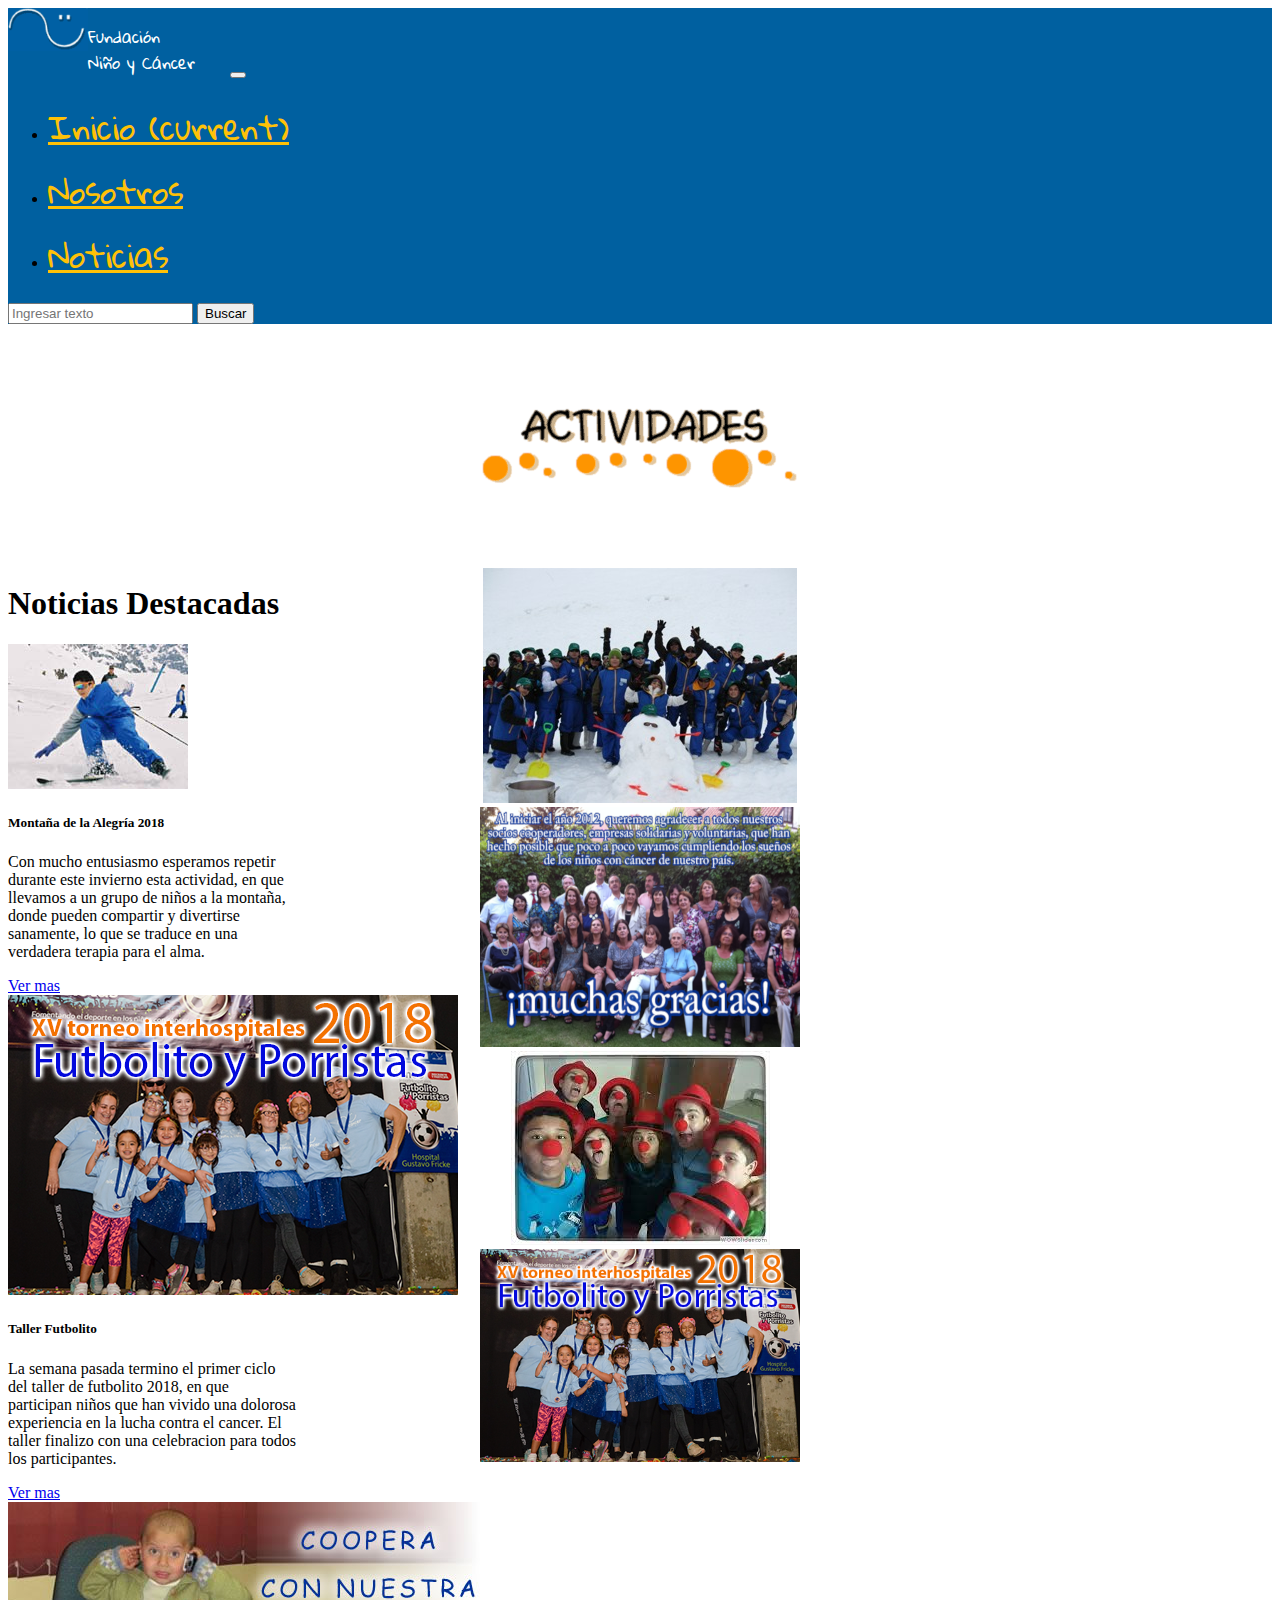
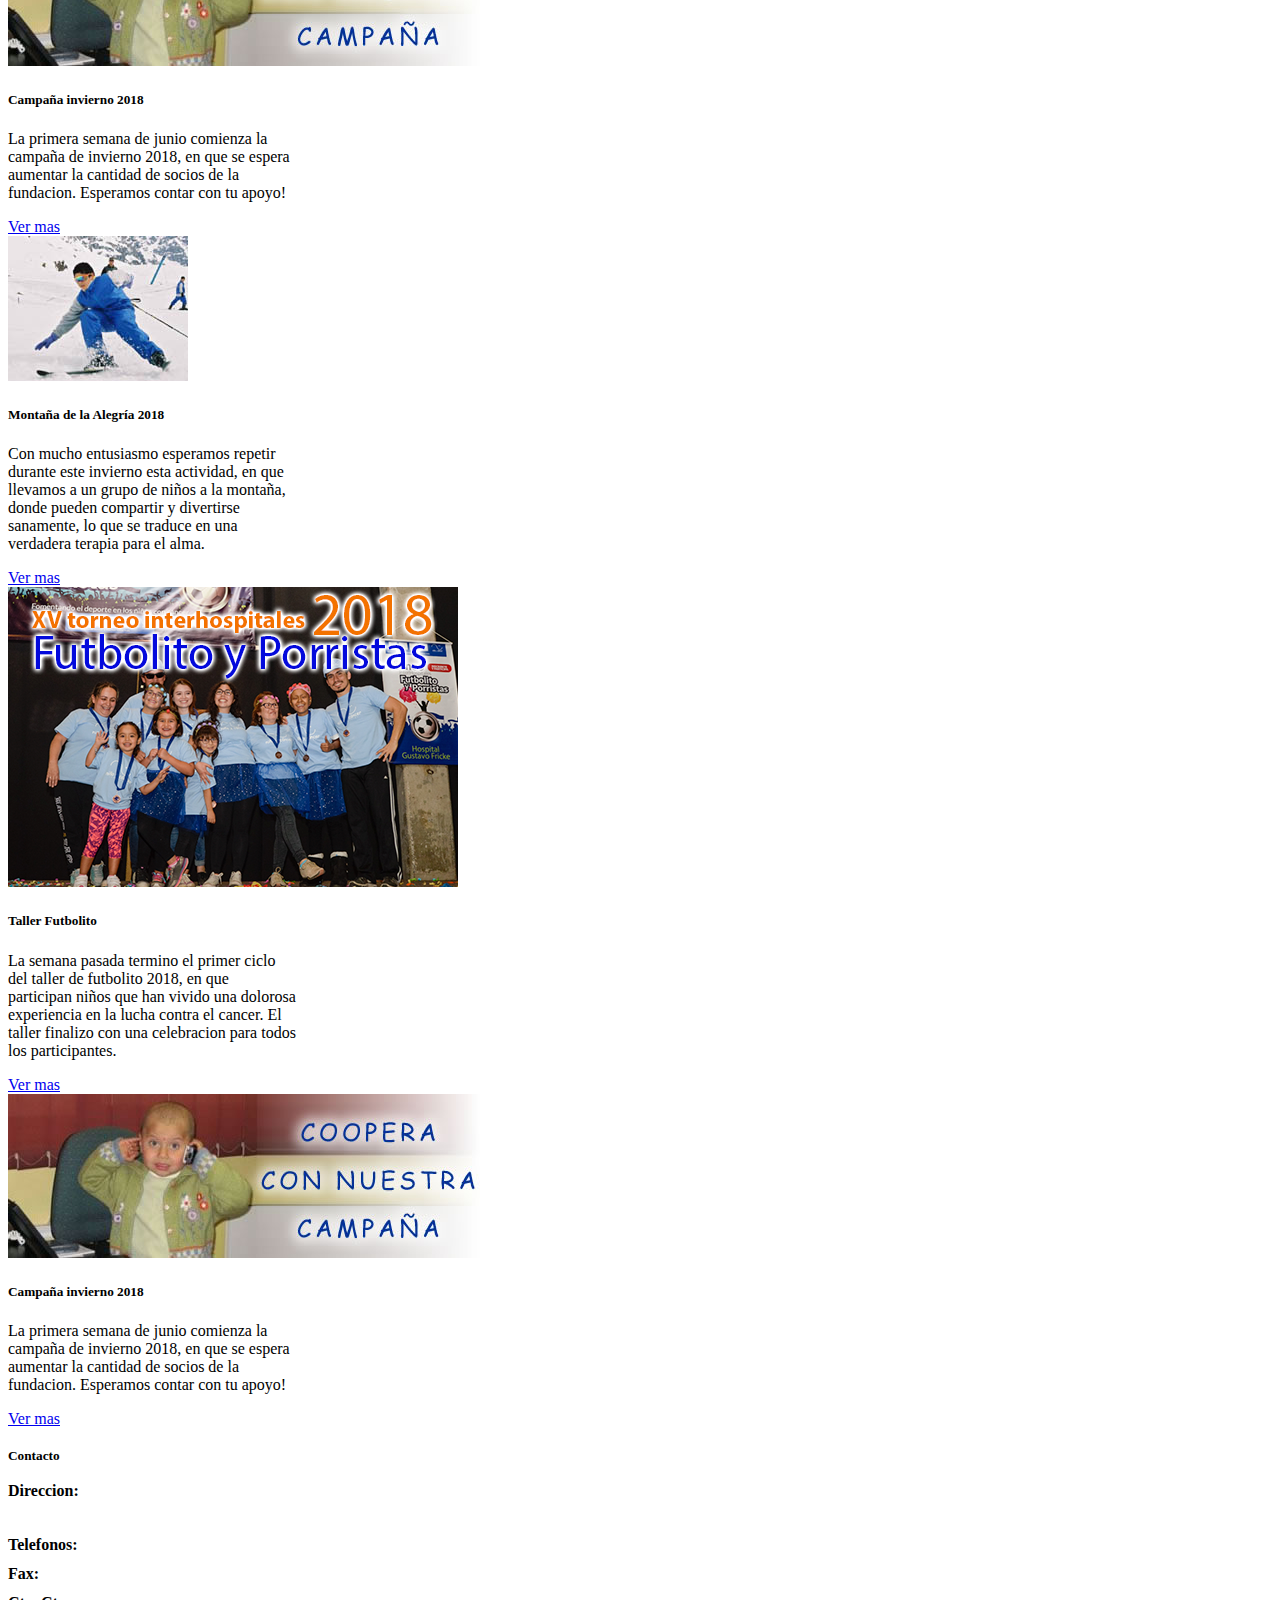
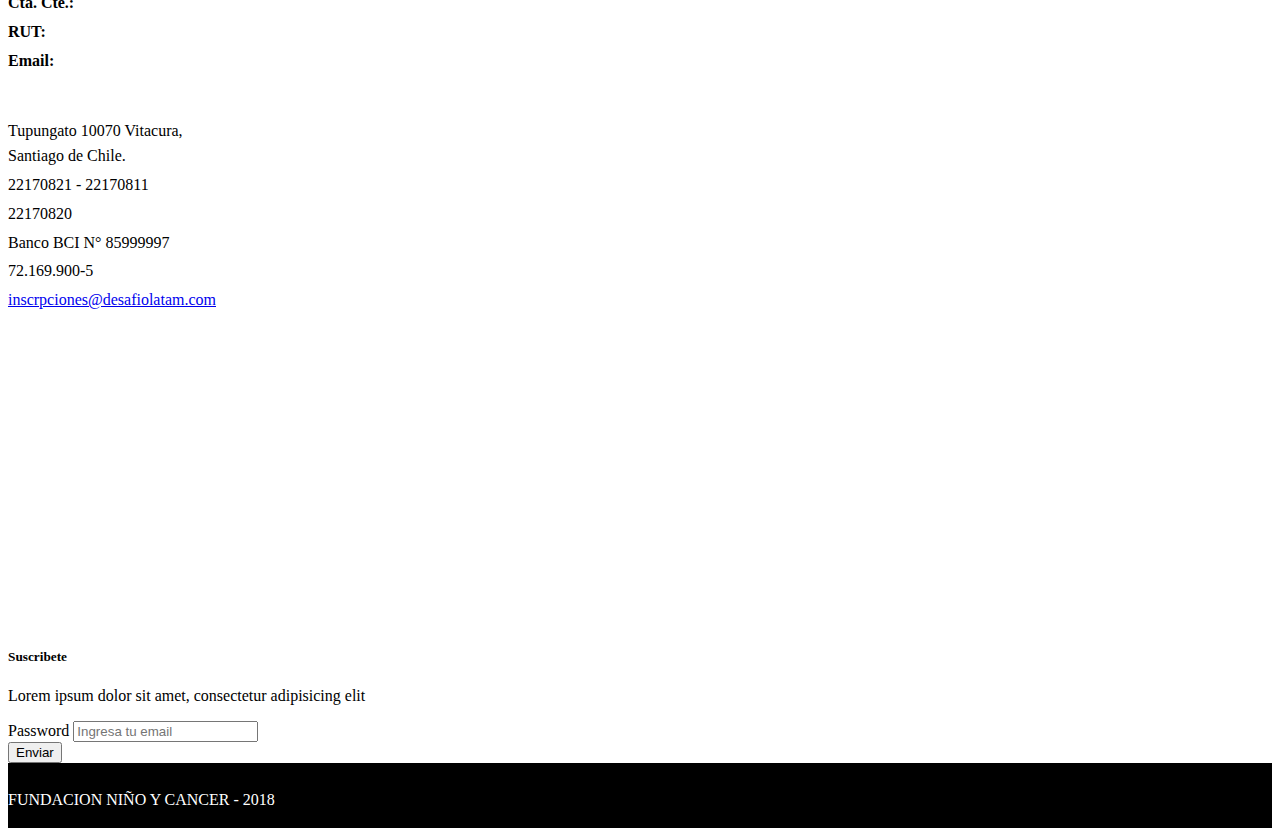
==== index.html @ 20be12de "commit 2" ====
<!doctype html>
<html lang="en">
  <head>
    <!-- Required meta tags -->
    <meta charset="utf-8">
    <meta name="viewport" content="width=device-width, initial-scale=1, shrink-to-fit=no">

    <link href="https://fonts.googleapis.com/css?family=Gloria+Hallelujah" rel="stylesheet">

    <!-- Bootstrap CSS -->
    <link rel="stylesheet" href="https://stackpath.bootstrapcdn.com/bootstrap/4.1.1/css/bootstrap.min.css" integrity="sha384-WskhaSGFgHYWDcbwN70/dfYBj47jz9qbsMId/iRN3ewGhXQFZCSftd1LZCfmhktB" crossorigin="anonymous">

    <title>Fundación Niño y Cáncer</title>
    <style type="text/css">
      .bg-light{
        background-color: #0060A0!important;
      }


      .card{
        border-color: grey;
      }



    </style>
  </head>
  <body>

    <nav class="navbar navbar-expand-lg navbar-light bg-light">
      <div style="width: 250px; height: 53px;">
      <a class="navbar-brand" href="index.html" style="float: left;"><img src="images/logo2.png" style="width: 80px; "></a>

      <p style="font-family: 'Gloria Hallelujah', cursive; font-size: 1rem; width: 110px; line-height: 26px; height: 53px; margin-bottom: 0; margin-right: 2rem; float: left; color: white;">Fundación<br>Niño y Cáncer</p>
      </div>

      <button class="navbar-toggler" type="button" data-toggle="collapse" data-target="#navbarTogglerDemo02" aria-controls="navbarTogglerDemo02" aria-expanded="false" aria-label="Toggle navigation">
        <span class="navbar-toggler-icon"></span>
      </button>

      <div class="collapse navbar-collapse" id="navbarTogglerDemo02">
        <ul class="navbar-nav mr-auto mt-2 mt-lg-0">
          <li class="nav-item active">
            <a class="nav-link" href="#" style="color: #ffc107; font-family: 'Gloria Hallelujah', cursive; font-size: 2rem; margin-right: 0.3rem;">Inicio <span class="sr-only">(current)</span></a>
          </li>
          <li class="nav-item">
            <a class="nav-link" href="nosotros.html" style="color: #ffc107;font-family: 'Gloria Hallelujah', cursive; font-size: 2rem; margin-right: 0.3rem;">Nosotros</a>
          </li>
          <li class="nav-item">
            <a class="nav-link" href="noticias.html" style="color: #ffc107; font-family: 'Gloria Hallelujah', cursive; font-size: 2rem;">Noticias</a>
          </li>
        </ul>
        <form class="form-inline my-2 my-lg-0">
          <input class="form-control mr-sm-2" type="search" placeholder="Ingresar texto">
          <button class="btn btn-outline-success my-2 my-sm-0" type="submit">Buscar</button>
        </form>
      </div>
    </nav>

    <div class="container" style="max-height: 240px;">

     <div id="carouselExampleSlidesOnly" class="carousel slide" data-ride="carousel" data-interval="4000" style="max-width: 320px; text-align: center; margin: 0px auto;">
      
      <div class="carousel-inner">
        <div class="carousel-item active" style="margin: 0 auto;">
          <img class="d-block w-100" src="images/acrtividades1.png" alt="First slide" style="max-height: 240px; max-width: 320px">
        </div>
        <div class="carousel-item" style="margin: 0 auto;">
          <img class="d-block w-100" src="images/nieve.JPG" alt="Second slide" style="max-height: 240px; max-width: 320px">
        </div>

        <div class="carousel-item" style="margin: 0 auto;">
          <img class="d-block w-100" src="images/agradecimiento1.png" alt="Third slide" style="max-height: 240px; max-width: 320px">
        </div>

        <div class="carousel-item" style="margin: 0 auto;">
          <img class="d-block w-100" src="images/ninos.jpeg" alt="Third slide" style="max-height: 240px; max-width: 320px">
        </div>

        <div class="carousel-item" style="margin: 0 auto;">
          <img class="d-block w-100" src="images/futbolito2018.png" alt="Third slide" style="max-height: 240px; max-width: 320px">
        </div>

      </div>
     </div>

    </div>

    <div class="jumbotron">
      <div class="container">
        <h1>Noticias Destacadas</h1>

        <div class="row">
          <div class="col-sm">  
            <div class="card" style="width: 18rem;">
              <img class="card-img-top" src="images/nieve2.jpg" alt="Card image cap">
              <div class="card-body">
                <h5 class="card-title">Montaña de la Alegría 2018</h5>
                <p class="card-text">Con mucho entusiasmo esperamos repetir durante este invierno esta actividad, en que llevamos a un grupo de niños a la montaña, donde pueden compartir y divertirse sanamente, lo que se traduce en una verdadera terapia para el alma.</p>
                <a href="#" class="btn btn-primary">Ver mas</a>
              </div>
            </div>
          </div>

          <div class="col-sm">
            <div class="card" style="width: 18rem;">
              <img class="card-img-top" src="images/futbolito2018.png" alt="Card image cap">
              <div class="card-body">
                <h5 class="card-title">Taller Futbolito</h5>
                <p class="card-text"> La semana pasada termino el primer ciclo del taller de futbolito 2018, en que participan niños que han vivido una dolorosa experiencia en la lucha contra el cancer. El taller finalizo con una celebracion para todos los participantes.</p>
                <a href="#" class="btn btn-primary">Ver mas</a>
              </div>
            </div>
          </div>

          <div class="col-sm">
            <div class="card" style="width: 18rem;">
              <img class="card-img-top" src="images/campana.jpg" alt="Card image cap">
              <div class="card-body">
                <h5 class="card-title">Campaña invierno 2018</h5>
                <p class="card-text"> La primera semana de junio comienza la campaña de invierno 2018, en que se espera aumentar la cantidad de socios de la fundacion. Esperamos contar con tu apoyo!</p>
                <a href="#" class="btn btn-primary">Ver mas</a>
              </div>
            </div>
          </div>
        </div>

        <div class="row">
          <div class="col-sm">  
            <div class="card" style="width: 18rem;">
              <img class="card-img-top" src="images/nieve2.jpg" alt="Card image cap">
              <div class="card-body">
                <h5 class="card-title">Montaña de la Alegría 2018</h5>
                <p class="card-text">Con mucho entusiasmo esperamos repetir durante este invierno esta actividad, en que llevamos a un grupo de niños a la montaña, donde pueden compartir y divertirse sanamente, lo que se traduce en una verdadera terapia para el alma.</p>
                <a href="#" class="btn btn-primary">Ver mas</a>
              </div>
            </div>
          </div>

          <div class="col-sm">
            <div class="card" style="width: 18rem;">
              <img class="card-img-top" src="images/futbolito2018.png" alt="Card image cap">
              <div class="card-body">
                <h5 class="card-title">Taller Futbolito</h5>
                <p class="card-text"> La semana pasada termino el primer ciclo del taller de futbolito 2018, en que participan niños que han vivido una dolorosa experiencia en la lucha contra el cancer. El taller finalizo con una celebracion para todos los participantes.</p>
                <a href="#" class="btn btn-primary">Ver mas</a>
              </div>
            </div>
          </div>

          <div class="col-sm">
            <div class="card" style="width: 18rem;">
              <img class="card-img-top" src="images/campana.jpg" alt="Card image cap">
              <div class="card-body">
                <h5 class="card-title">Campaña invierno 2018</h5>
                <p class="card-text"> La primera semana de junio comienza la campaña de invierno 2018, en que se espera aumentar la cantidad de socios de la fundacion. Esperamos contar con tu apoyo!</p>
                <a href="#" class="btn btn-primary">Ver mas</a>
              </div>
            </div>
          </div>
        </div>
      </div>
    </div>

    <div class="container">

      <div class="row justify-content-left">
        <div class="col-sm-2" style="line-height: 0.8rem">
          <h5>Contacto</h5>
          <p><strong>Direccion:<br><br><br></strong></p>
          <p><strong>Telefonos:</strong></p>
          <p><strong>Fax:</strong></p>
          <p><strong>Cta. Cte.:</strong></p>
          <p><strong>RUT:</strong></p>
          <p><strong>Email:</strong></p>




        </div>

        <div class="col-sm-7" style="line-height: 0.8rem">
          <h5><br></h5>
          <p>Tupungato 10070 Vitacura,<br><br>Santiago de Chile.</p>
          <p>22170821 - 22170811</p>
          <p>22170820</p>
          <p>Banco BCI N° 85999997</p>
          <p>72.169.900-5</p>
          <p><a href="mailto:inscrpciones@desafiolatam.com">inscrpciones@desafiolatam.com</a></p>
        </div>

        <div class="col-md-3">
          <div class="embed-responsive embed-responsive-4by3">
            <iframe class="embed-responsive-item" src="https://www.google.com/maps/embed?pb=!1m18!1m12!1m3!1d3331.5093060832223!2d-70.5393450488824!3d-33.383874501390814!2m3!1f0!2f0!3f0!3m2!1i1024!2i768!4f13.1!3m3!1m2!1s0x9662c952b6e45c13%3A0xe20a79d839401910!2sTupungato+10070%2C+Vitacura%2C+Regi%C3%B3n+Metropolitana!5e0!3m2!1ses-419!2scl!4v1527125899165" width="400" height="300" frameborder="0" style="border:0" allowfullscreen ></iframe>
          </div>
        </div>
      </div>

      <div class="row justify-content-left">
        <div class="col-sm-4">
          <h5>Suscribete</h5>
          <p>Lorem ipsum dolor sit amet, consectetur adipisicing elit</p>
          <form class="form-inline">
            <div class="form-group mb-2">
     
            </div>
            <div class="form-group mx-sm-3 mb-2">
              <label for="inputPassword2" class="sr-only">Password</label>
              <input type="password" class="form-control" id="inputPassword2" placeholder="Ingresa tu email">
            </div>
            <button type="submit" class="btn btn-primary mb-2">Enviar</button>
          </form>  
        </div>  
      </div>   


    </div>

    <div class="jumbotron" style="background-color: black; color: white; padding-top: 12px;padding-bottom: 3px; margin-bottom:0px;">
      <p>FUNDACION NIÑO Y CANCER - 2018</p>
    </div>












    <!-- Optional JavaScript -->
    <!-- jQuery first, then Popper.js, then Bootstrap JS -->
    <script src="https://code.jquery.com/jquery-3.3.1.slim.min.js" integrity="sha384-q8i/X+965DzO0rT7abK41JStQIAqVgRVzpbzo5smXKp4YfRvH+8abtTE1Pi6jizo" crossorigin="anonymous"></script>
    <script src="https://cdnjs.cloudflare.com/ajax/libs/popper.js/1.14.3/umd/popper.min.js" integrity="sha384-ZMP7rVo3mIykV+2+9J3UJ46jBk0WLaUAdn689aCwoqbBJiSnjAK/l8WvCWPIPm49" crossorigin="anonymous"></script>
    <script src="https://stackpath.bootstrapcdn.com/bootstrap/4.1.1/js/bootstrap.min.js" integrity="sha384-smHYKdLADwkXOn1EmN1qk/HfnUcbVRZyYmZ4qpPea6sjB/pTJ0euyQp0Mk8ck+5T" crossorigin="anonymous"></script>
  </body>
</html>
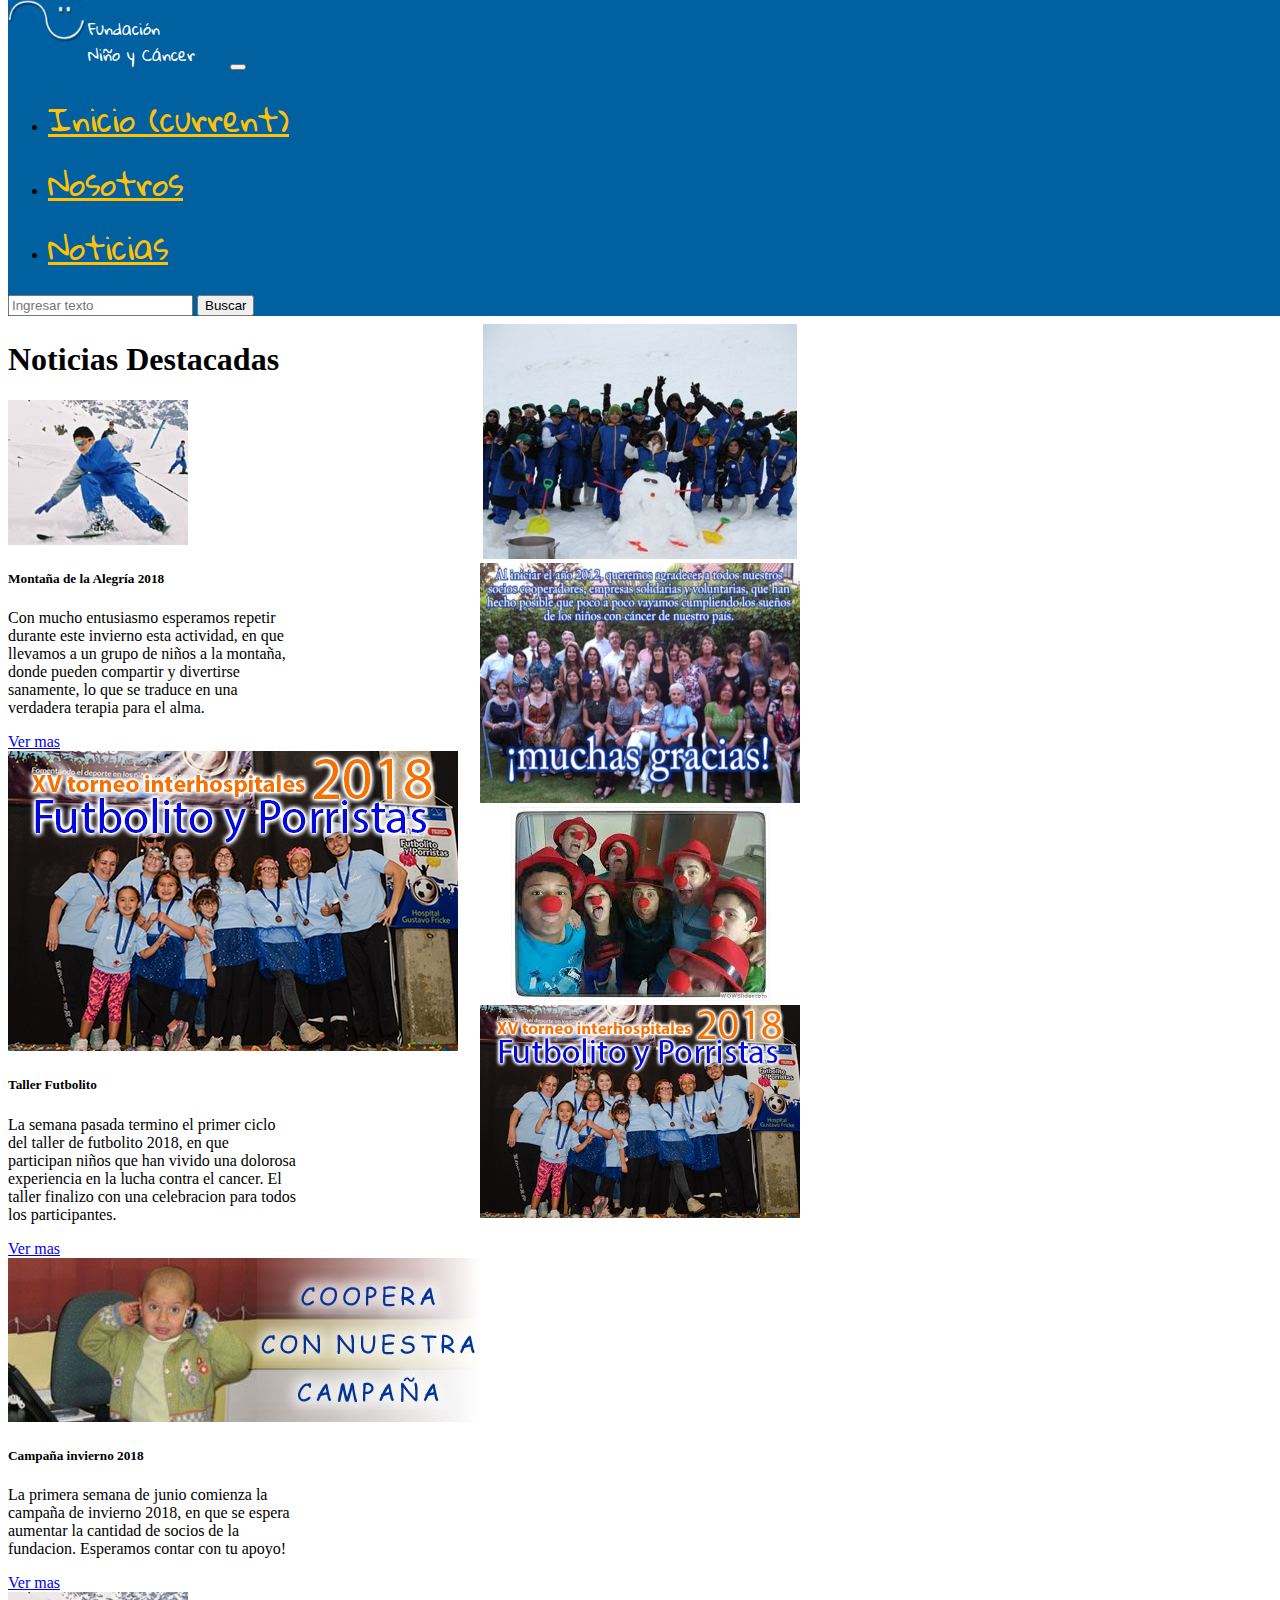
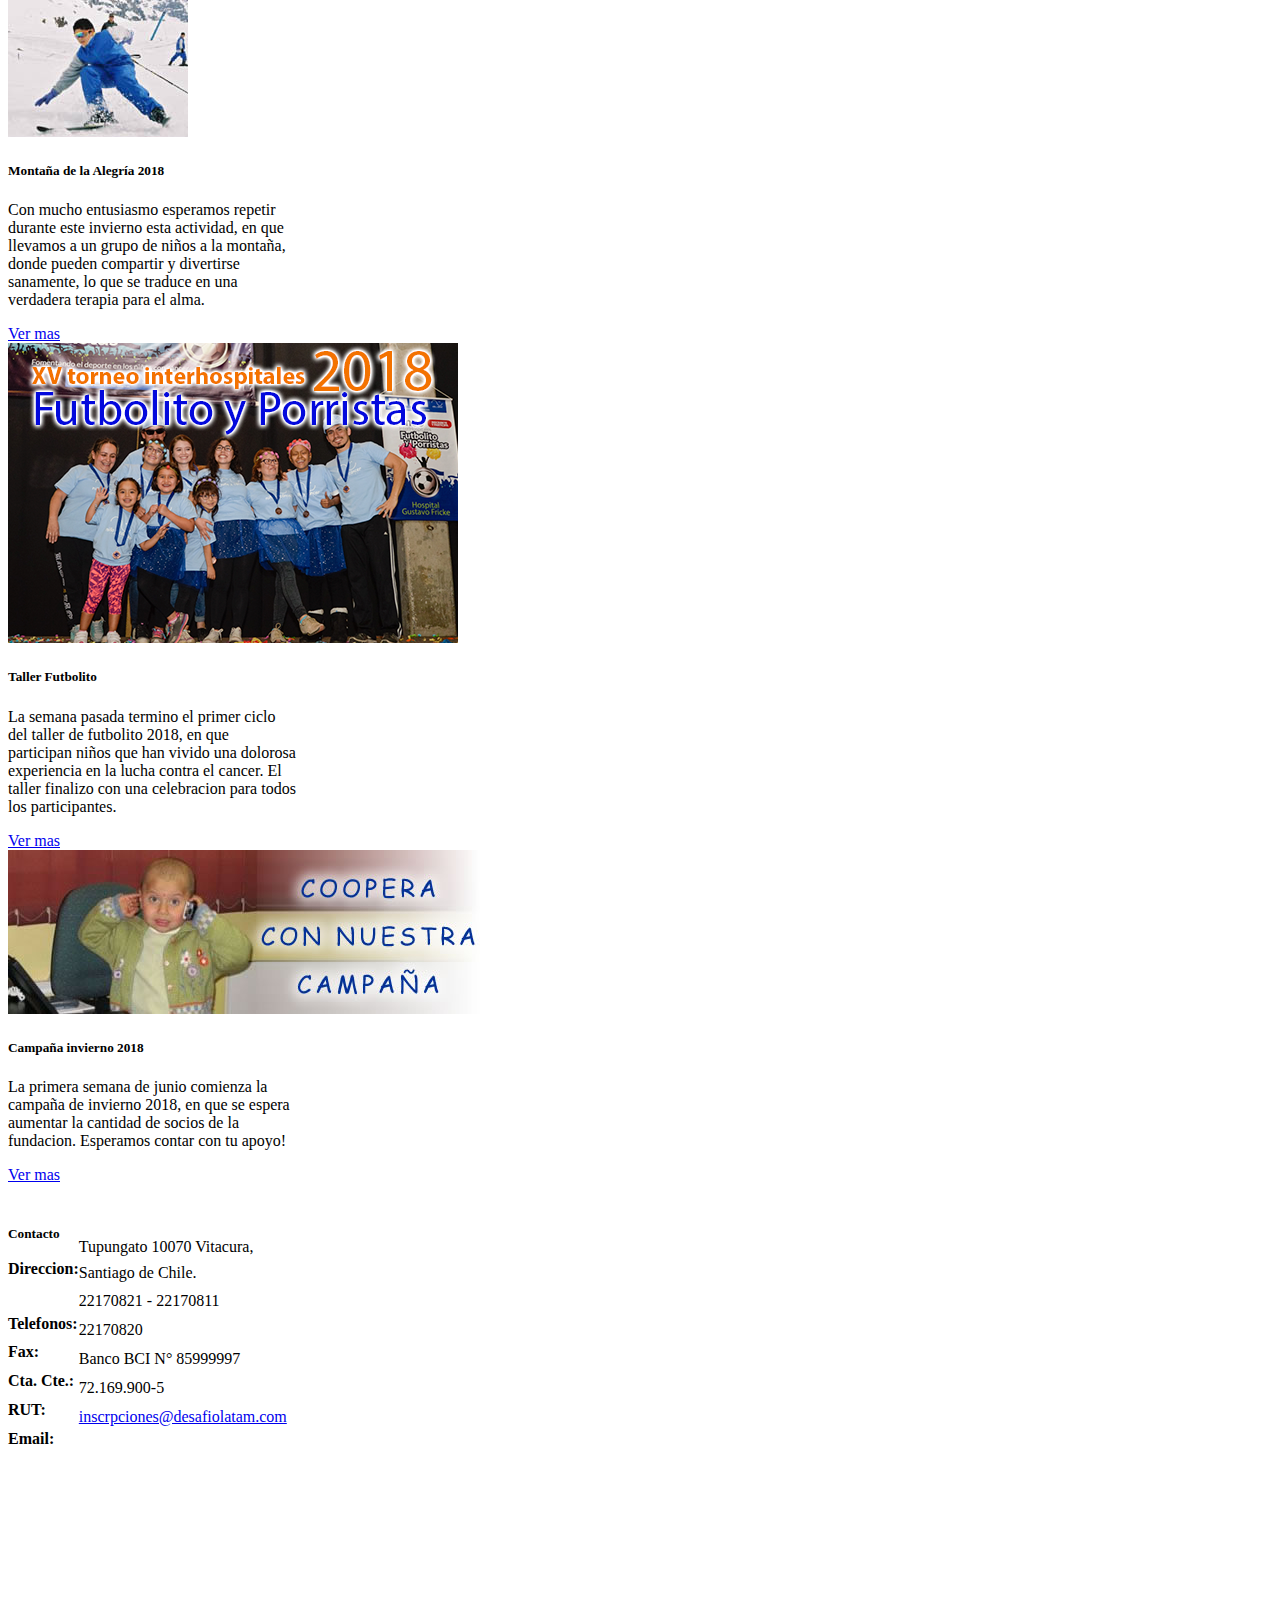
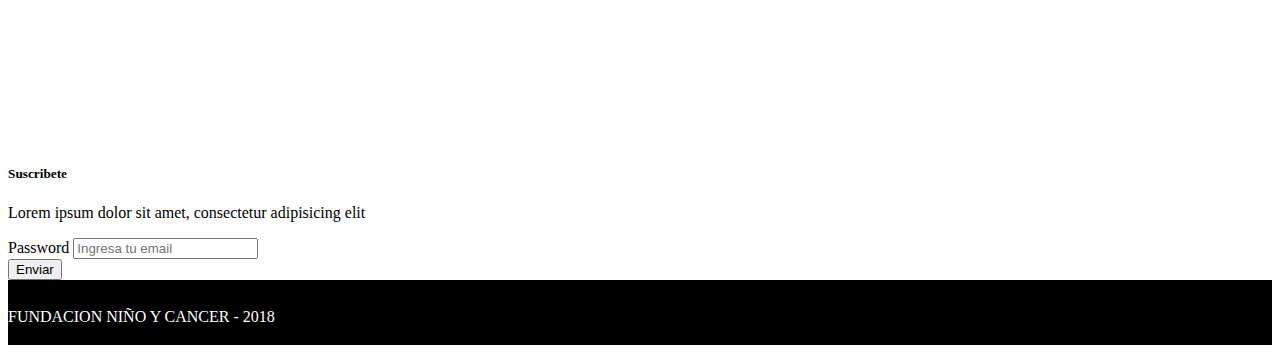
==== commit ab92a859: "commit 3" ====
--- a/index.html
+++ b/index.html
@@ -27,7 +27,9 @@
   </head>
   <body>
 
-    <nav class="navbar navbar-expand-lg navbar-light bg-light">
+  	<div>
+
+    <nav class="navbar navbar-expand-lg navbar-light bg-light" style="position:  fixed; top: 0px;width: 100%; z-index: 5000;">
       <div style="width: 250px; height: 53px;">
       <a class="navbar-brand" href="index.html" style="float: left;"><img src="images/logo2.png" style="width: 80px; "></a>
 
@@ -56,8 +58,11 @@
         </form>
       </div>
     </nav>
-
-    <div class="container" style="max-height: 240px;">
+    </div>
+
+    <div style="clear: both"></div>
+
+    <div class="container" style="max-height: 240px; margin-top: 80px;">
 
      <div id="carouselExampleSlidesOnly" class="carousel slide" data-ride="carousel" data-interval="4000" style="max-width: 320px; text-align: center; margin: 0px auto;">
       
@@ -165,31 +170,33 @@
     <div class="container">
 
       <div class="row justify-content-left">
-        <div class="col-sm-2" style="line-height: 0.8rem">
-          <h5>Contacto</h5>
-          <p><strong>Direccion:<br><br><br></strong></p>
-          <p><strong>Telefonos:</strong></p>
-          <p><strong>Fax:</strong></p>
-          <p><strong>Cta. Cte.:</strong></p>
-          <p><strong>RUT:</strong></p>
-          <p><strong>Email:</strong></p>
-
-
-
-
-        </div>
-
         <div class="col-sm-7" style="line-height: 0.8rem">
-          <h5><br></h5>
-          <p>Tupungato 10070 Vitacura,<br><br>Santiago de Chile.</p>
-          <p>22170821 - 22170811</p>
-          <p>22170820</p>
-          <p>Banco BCI N° 85999997</p>
-          <p>72.169.900-5</p>
-          <p><a href="mailto:inscrpciones@desafiolatam.com">inscrpciones@desafiolatam.com</a></p>
-        </div>
-
-        <div class="col-md-3">
+        	<div style="float: left;">
+	          <h5>Contacto</h5>
+	          <p><strong>Direccion:<br><br><br></strong></p>
+	          <p><strong>Telefonos:</strong></p>
+	          <p><strong>Fax:</strong></p>
+	          <p><strong>Cta. Cte.:</strong></p>
+	          <p><strong>RUT:</strong></p>
+	          <p><strong>Email:</strong></p>
+          	</div>
+
+          	<div>
+	          <h5><br></h5>
+	          <p>Tupungato 10070 Vitacura,<br><br>Santiago de Chile.</p>
+	          <p>22170821 - 22170811</p>
+	          <p>22170820</p>
+	          <p>Banco BCI N° 85999997</p>
+	          <p>72.169.900-5</p>
+	          <p><a href="mailto:inscrpciones@desafiolatam.com">inscrpciones@desafiolatam.com</a></p>
+          	</div>
+
+
+        </div>
+
+
+
+        <div class="col-sm-5">
           <div class="embed-responsive embed-responsive-4by3">
             <iframe class="embed-responsive-item" src="https://www.google.com/maps/embed?pb=!1m18!1m12!1m3!1d3331.5093060832223!2d-70.5393450488824!3d-33.383874501390814!2m3!1f0!2f0!3f0!3m2!1i1024!2i768!4f13.1!3m3!1m2!1s0x9662c952b6e45c13%3A0xe20a79d839401910!2sTupungato+10070%2C+Vitacura%2C+Regi%C3%B3n+Metropolitana!5e0!3m2!1ses-419!2scl!4v1527125899165" width="400" height="300" frameborder="0" style="border:0" allowfullscreen ></iframe>
           </div>
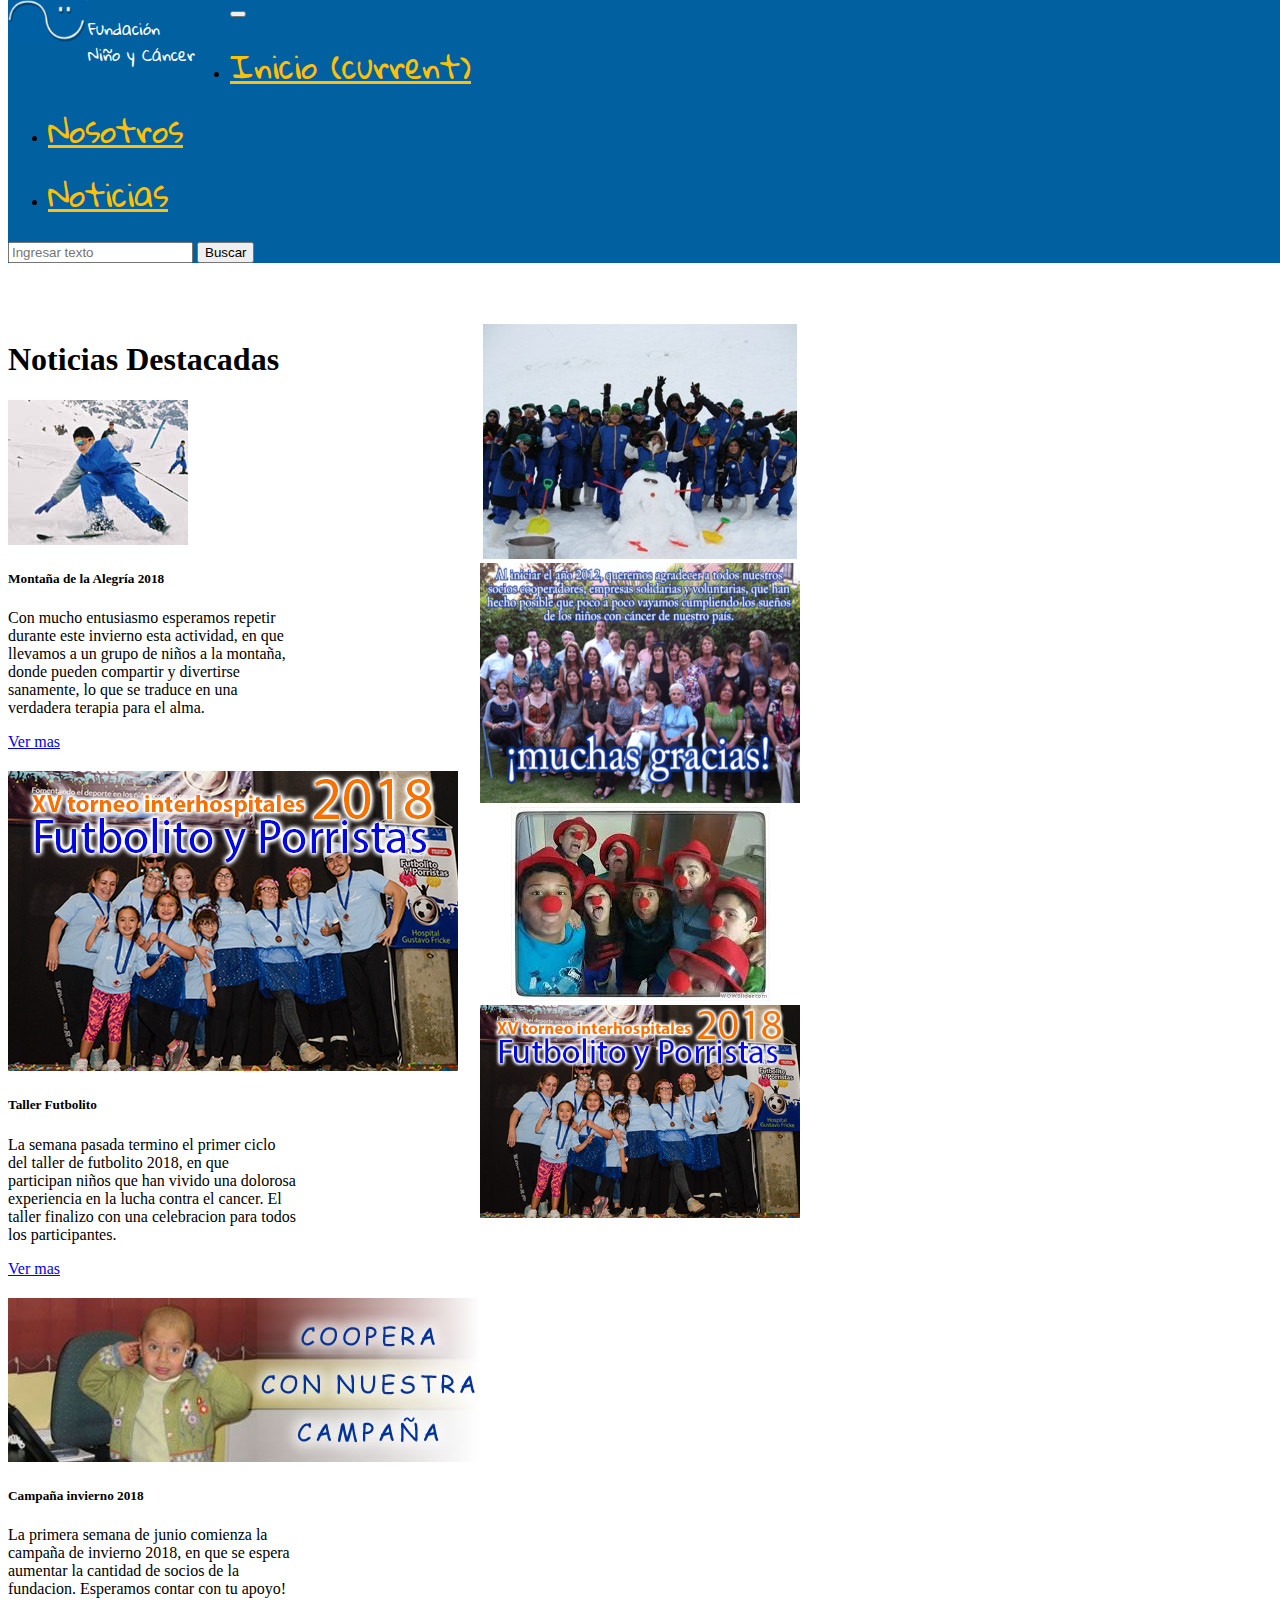
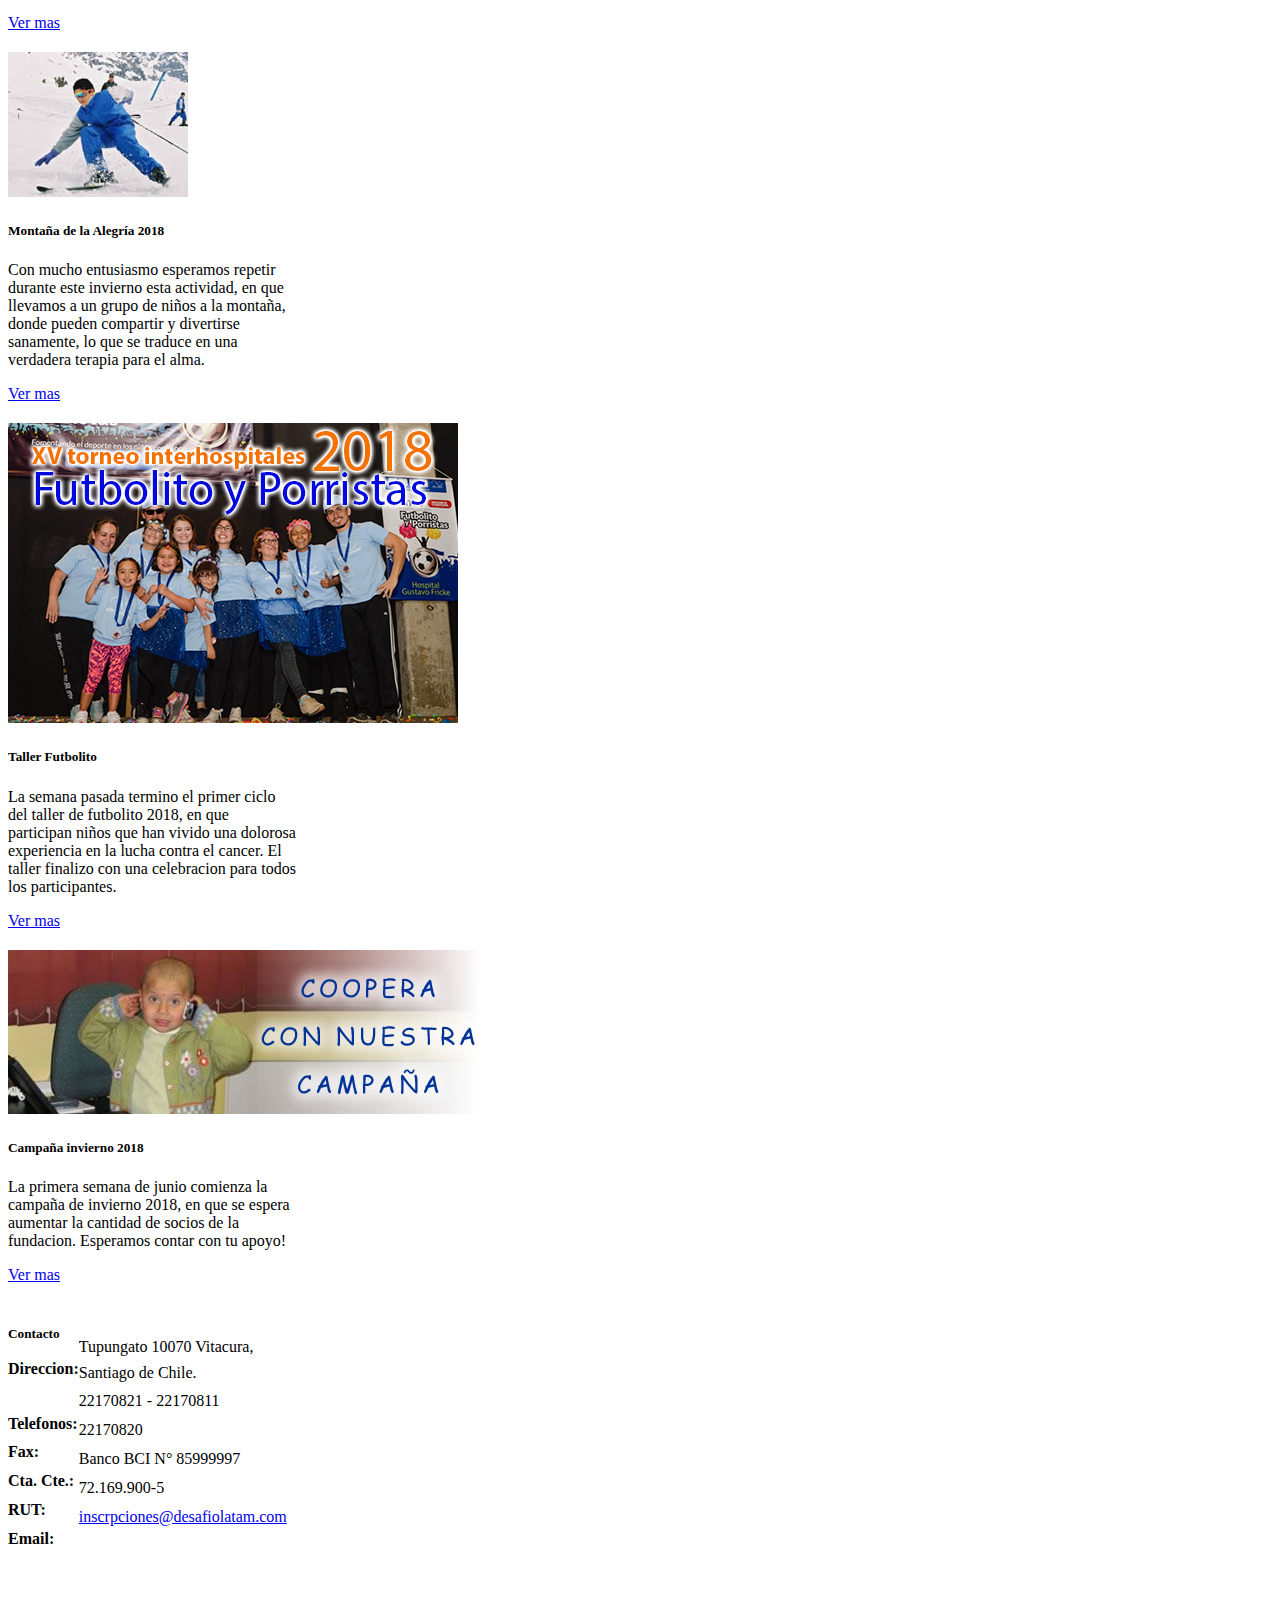
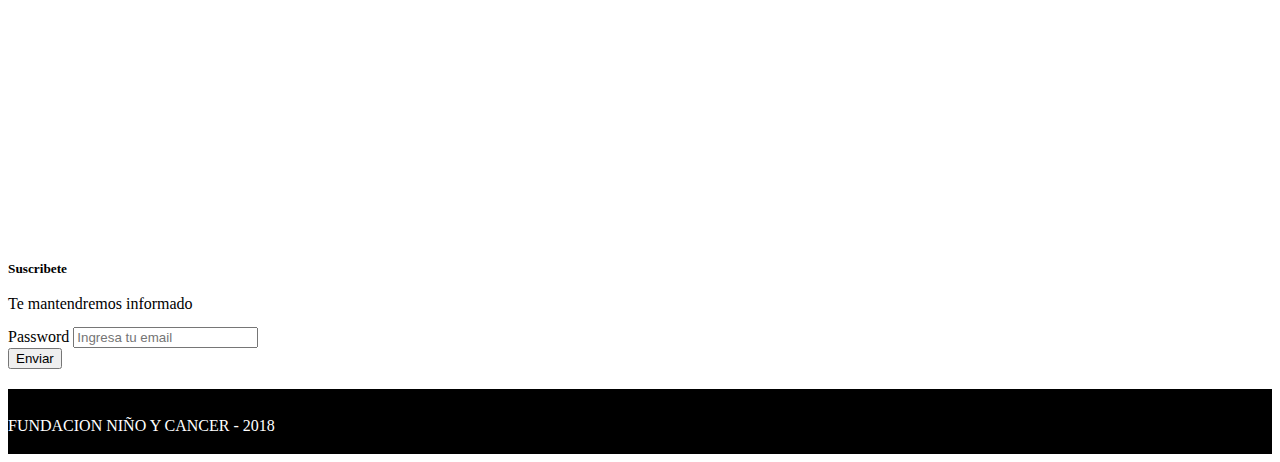
==== commit 52427dfc: "commit 4" ====
--- a/index.html
+++ b/index.html
@@ -11,79 +11,72 @@
     <link rel="stylesheet" href="https://stackpath.bootstrapcdn.com/bootstrap/4.1.1/css/bootstrap.min.css" integrity="sha384-WskhaSGFgHYWDcbwN70/dfYBj47jz9qbsMId/iRN3ewGhXQFZCSftd1LZCfmhktB" crossorigin="anonymous">
 
     <title>Fundación Niño y Cáncer</title>
-    <style type="text/css">
-      .bg-light{
-        background-color: #0060A0!important;
-      }
-
-
-      .card{
-        border-color: grey;
-      }
-
-
-
-    </style>
+    <link rel="stylesheet" type="text/css" href="style.css">
+
+
+
   </head>
+
   <body>
 
   	<div>
 
-    <nav class="navbar navbar-expand-lg navbar-light bg-light" style="position:  fixed; top: 0px;width: 100%; z-index: 5000;">
-      <div style="width: 250px; height: 53px;">
-      <a class="navbar-brand" href="index.html" style="float: left;"><img src="images/logo2.png" style="width: 80px; "></a>
-
-      <p style="font-family: 'Gloria Hallelujah', cursive; font-size: 1rem; width: 110px; line-height: 26px; height: 53px; margin-bottom: 0; margin-right: 2rem; float: left; color: white;">Fundación<br>Niño y Cáncer</p>
-      </div>
-
-      <button class="navbar-toggler" type="button" data-toggle="collapse" data-target="#navbarTogglerDemo02" aria-controls="navbarTogglerDemo02" aria-expanded="false" aria-label="Toggle navigation">
-        <span class="navbar-toggler-icon"></span>
-      </button>
-
-      <div class="collapse navbar-collapse" id="navbarTogglerDemo02">
-        <ul class="navbar-nav mr-auto mt-2 mt-lg-0">
-          <li class="nav-item active">
-            <a class="nav-link" href="#" style="color: #ffc107; font-family: 'Gloria Hallelujah', cursive; font-size: 2rem; margin-right: 0.3rem;">Inicio <span class="sr-only">(current)</span></a>
-          </li>
-          <li class="nav-item">
-            <a class="nav-link" href="nosotros.html" style="color: #ffc107;font-family: 'Gloria Hallelujah', cursive; font-size: 2rem; margin-right: 0.3rem;">Nosotros</a>
-          </li>
-          <li class="nav-item">
-            <a class="nav-link" href="noticias.html" style="color: #ffc107; font-family: 'Gloria Hallelujah', cursive; font-size: 2rem;">Noticias</a>
-          </li>
-        </ul>
-        <form class="form-inline my-2 my-lg-0">
-          <input class="form-control mr-sm-2" type="search" placeholder="Ingresar texto">
-          <button class="btn btn-outline-success my-2 my-sm-0" type="submit">Buscar</button>
-        </form>
-      </div>
-    </nav>
+	    <nav class="navbar navbar-expand-lg navbar-light bg-light navgab">
+	     	<div id="logogab">
+		    	<a class="navbar-brand float" href="index.html"><img src="images/logo2.png" id="fotologo"></a>
+
+		    	<p id="logostylegab">Fundación<br>Niño y Cáncer</p>
+	    	</div>
+
+	      	<button class="navbar-toggler" type="button" data-toggle="collapse" data-target="#navbarTogglerDemo02" aria-controls="navbarTogglerDemo02" aria-expanded="false" aria-label="Toggle navigation">
+	        <span class="navbar-toggler-icon"></span>
+	    	</button>
+
+			<div class="collapse navbar-collapse" id="navbarTogglerDemo02">
+				<ul class="navbar-nav mr-auto mt-2 mt-lg-0">
+				  <li class="nav-item active">
+				    <a class="nav-link menufontgab" href="index.html">Inicio <span class="sr-only">(current)</span></a>
+				  </li>
+				  <li class="nav-item">
+				    <a class="nav-link menufontgab" href="nosotros.html">Nosotros</a>
+				  </li>
+				  <li class="nav-item">
+				    <a class="nav-link menufontgab" href="noticias.html">Noticias</a>
+				  </li>
+				</ul>
+				<form class="form-inline my-2 my-lg-0">
+					<input class="form-control mr-sm-2" type="search" placeholder="Ingresar texto">
+					<button class="btn btn-outline-success my-2 my-sm-0" type="submit">Buscar</button>
+				</form>
+			</div>
+	    </nav>
+
     </div>
 
     <div style="clear: both"></div>
 
-    <div class="container" style="max-height: 240px; margin-top: 80px;">
-
-     <div id="carouselExampleSlidesOnly" class="carousel slide" data-ride="carousel" data-interval="4000" style="max-width: 320px; text-align: center; margin: 0px auto;">
+    <div class="container containercarugab">
+
+     <div id="carouselExampleSlidesOnly" class="carousel slide carouselgab" data-ride="carousel" data-interval="4000">
       
       <div class="carousel-inner">
-        <div class="carousel-item active" style="margin: 0 auto;">
-          <img class="d-block w-100" src="images/acrtividades1.png" alt="First slide" style="max-height: 240px; max-width: 320px">
-        </div>
-        <div class="carousel-item" style="margin: 0 auto;">
-          <img class="d-block w-100" src="images/nieve.JPG" alt="Second slide" style="max-height: 240px; max-width: 320px">
-        </div>
-
-        <div class="carousel-item" style="margin: 0 auto;">
-          <img class="d-block w-100" src="images/agradecimiento1.png" alt="Third slide" style="max-height: 240px; max-width: 320px">
-        </div>
-
-        <div class="carousel-item" style="margin: 0 auto;">
-          <img class="d-block w-100" src="images/ninos.jpeg" alt="Third slide" style="max-height: 240px; max-width: 320px">
-        </div>
-
-        <div class="carousel-item" style="margin: 0 auto;">
-          <img class="d-block w-100" src="images/futbolito2018.png" alt="Third slide" style="max-height: 240px; max-width: 320px">
+        <div class="carousel-item active">
+          <img class="d-block w-100 imgcarugab" src="images/acrtividades1.png" alt="First slide">
+        </div>
+        <div class="carousel-item">
+          <img class="d-block w-100 imgcarugab" src="images/nieve.JPG" alt="Second slide">
+        </div>
+
+        <div class="carousel-item">
+          <img class="d-block w-100 imgcarugab" src="images/agradecimiento1.png" alt="Third slide">
+        </div>
+
+        <div class="carousel-item">
+          <img class="d-block w-100 imgcarugab" src="images/ninos.jpeg" alt="Third slide">
+        </div>
+
+        <div class="carousel-item">
+          <img class="d-block w-100 imgcarugab" src="images/futbolito2018.png" alt="Third slide">
         </div>
 
       </div>
@@ -97,7 +90,7 @@
 
         <div class="row">
           <div class="col-sm">  
-            <div class="card" style="width: 18rem;">
+            <div class="card cardgab">
               <img class="card-img-top" src="images/nieve2.jpg" alt="Card image cap">
               <div class="card-body">
                 <h5 class="card-title">Montaña de la Alegría 2018</h5>
@@ -108,7 +101,7 @@
           </div>
 
           <div class="col-sm">
-            <div class="card" style="width: 18rem;">
+            <div class="card cardgab">
               <img class="card-img-top" src="images/futbolito2018.png" alt="Card image cap">
               <div class="card-body">
                 <h5 class="card-title">Taller Futbolito</h5>
@@ -119,7 +112,7 @@
           </div>
 
           <div class="col-sm">
-            <div class="card" style="width: 18rem;">
+            <div class="card cardgab">
               <img class="card-img-top" src="images/campana.jpg" alt="Card image cap">
               <div class="card-body">
                 <h5 class="card-title">Campaña invierno 2018</h5>
@@ -132,7 +125,7 @@
 
         <div class="row">
           <div class="col-sm">  
-            <div class="card" style="width: 18rem;">
+            <div class="card cardgab">
               <img class="card-img-top" src="images/nieve2.jpg" alt="Card image cap">
               <div class="card-body">
                 <h5 class="card-title">Montaña de la Alegría 2018</h5>
@@ -143,7 +136,7 @@
           </div>
 
           <div class="col-sm">
-            <div class="card" style="width: 18rem;">
+            <div class="card cardgab">
               <img class="card-img-top" src="images/futbolito2018.png" alt="Card image cap">
               <div class="card-body">
                 <h5 class="card-title">Taller Futbolito</h5>
@@ -154,7 +147,7 @@
           </div>
 
           <div class="col-sm">
-            <div class="card" style="width: 18rem;">
+            <div class="card cardgab">
               <img class="card-img-top" src="images/campana.jpg" alt="Card image cap">
               <div class="card-body">
                 <h5 class="card-title">Campaña invierno 2018</h5>
@@ -167,11 +160,11 @@
       </div>
     </div>
 
-    <div class="container">
+    <div class="container contactogab">
 
       <div class="row justify-content-left">
-        <div class="col-sm-7" style="line-height: 0.8rem">
-        	<div style="float: left;">
+        <div class="col-sm-7">
+        	<div class="float">
 	          <h5>Contacto</h5>
 	          <p><strong>Direccion:<br><br><br></strong></p>
 	          <p><strong>Telefonos:</strong></p>
@@ -204,9 +197,9 @@
       </div>
 
       <div class="row justify-content-left">
-        <div class="col-sm-4">
+        <div class="col-sm-4 suscribegab">
           <h5>Suscribete</h5>
-          <p>Lorem ipsum dolor sit amet, consectetur adipisicing elit</p>
+          <p>Te mantendremos informado</p>
           <form class="form-inline">
             <div class="form-group mb-2">
      
@@ -223,7 +216,7 @@
 
     </div>
 
-    <div class="jumbotron" style="background-color: black; color: white; padding-top: 12px;padding-bottom: 3px; margin-bottom:0px;">
+    <div class="jumbotron footergab">
       <p>FUNDACION NIÑO Y CANCER - 2018</p>
     </div>
 
--- a/style.css
+++ b/style.css
@@ -0,0 +1,92 @@
+.bg-light{
+	background-color: #0060A0!important;
+}
+
+.card{
+	border-color: grey;
+}
+
+.navgab{
+	position:fixed;
+	top: 0px;
+	width: 100%; 
+	z-index: 5000;
+}
+
+.logogab{
+	width: 250px;
+	height: 53px;
+}
+
+#fotologo{
+	width: 80px; 
+}
+
+#logostylegab{
+	font-family: 'Gloria Hallelujah', cursive;
+	font-size: 1rem;
+	width: 110px;
+	line-height: 26px;
+	height: 53px;
+	margin-bottom: 0;
+	margin-right: 2rem;
+	float: left;
+	color: white;
+}
+
+.float{
+	float: left;
+}
+
+.menufontgab{
+	color: #ffc107!important;
+	font-family: 'Gloria Hallelujah', cursive;
+	font-size: 2rem;
+	margin-right: 0.3rem;
+}
+
+.containercarugab{
+	max-height: 240px;
+	margin-top: 80px;
+}
+
+
+
+.carouselgab{
+	max-width: 320px;
+	text-align: center;
+	margin: 0px auto;
+}
+
+.imgcarugab{
+	max-height: 240px;
+	max-width: 320px
+}
+
+.cardgab{
+	width: 18rem; 
+	margin-bottom: 20px;
+}
+
+.contactogab{
+	line-height: 0.8rem;
+}
+
+.suscribegab{
+	margin-top: 20px;
+	margin-bottom: 20px;
+}
+
+.footergab{
+	background-color: black;
+	color: white;
+	padding-top: 12px;
+	padding-bottom: 3px;
+	margin-bottom:0px;
+}
+
+/* NOSOTROSSS */
+
+.jumbogab{
+	padding-top: 130px;
+}